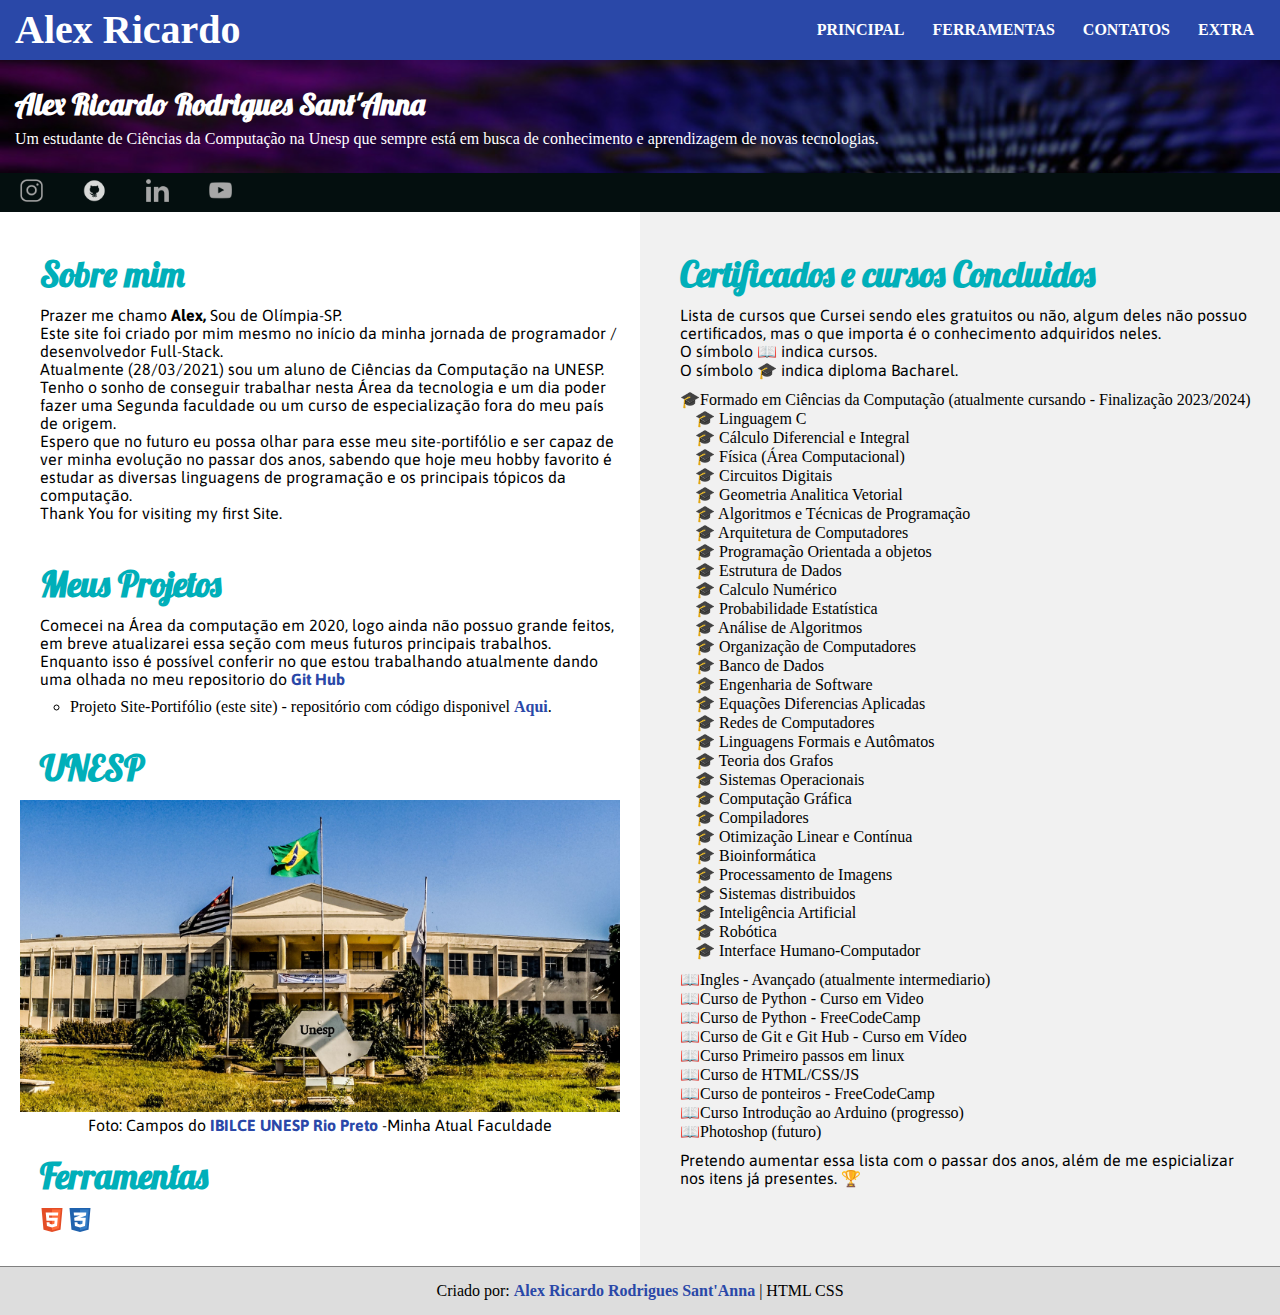
==== index.html @ d3d14c19 "construindo contatos" ====
<!DOCTYPE html>
<html lang="pt-br">
<head>
    <meta charset="UTF-8">
    <meta http-equiv="X-UA-Compatible" content="IE=edge">
    <meta name="viewport" content="width=device-width, initial-scale=1.0">
    <link rel="stylesheet" href="style.css">

    <title>Alex Ricardo</title>

</head>
<body>
    
    <nav>
        <input type="checkbox" id="check">
        <label for="check" class="checkbtn">
            <img src="imagens/novo_menu_riscos40.png" alt="menuzinho" style="width: 30px;">
        </label>

        <label class="logo"><a href="index.html" id="logoLink">Alex Ricardo</a></label>

        <ul>
            <li><a href="index.html">Principal</a></li>
            <li><a href="#">Ferramentas</a></li>
            <li><a href="paginas/contatos.html">Contatos</a></li>
            <li><a href="#">Extra</a></li>
        </ul>

    </nav>

    <div id="textI">

        <h1>Alex Ricardo Rodrigues Sant'Anna</h1>
        <p>Um estudante de Ciências da Computação na Unesp que sempre está em busca de conhecimento e aprendizagem de novas tecnologias.</p>

    </div>

    <section id="contats">
                
        <a href="https://www.instagram.com/alex_ricardu/" target="_blank"><img src="imagens/iconfinder_INSTAGRAM_1217174.png" alt="instragram icon" style="width: 23px;"></a>
        <a href="https://github.com/alexRicc2" target="_blank"><img src="imagens/iconfinder_github_circle_gray_107139.png" alt="Git Hub icon" style="width:23px;"></a>
        <a href="www.linkedin.com/in/alex-ricardo-rodrigues-sant-anna-2970991a3" target="_blank"><img src="imagens/iconfinder_LINKEDIN_1217173.png" alt="Linkedin icon" style="width: 23px;"></a>
        <a href="https://www.youtube.com/channel/UCubvUoQdw0_RSv8P3Rgfekg" target="_blank"><img src="imagens/iconfinder_YOUTUBE_1217140.png" alt="youtube iccon" style="width: 23px;"></a>
            
    </section>
    
    <div id="row"> 

        <section id="main">
                
            <section id="sobre" class="textos">
                
                <h1>Sobre mim</h1>
                <p>Prazer me chamo <strong>Alex, </strong>Sou de Olímpia-SP.</p>
                
                <p>Este site foi criado por mim mesmo no início da minha jornada de programador / desenvolvedor Full-Stack.</p>
                <p>Atualmente (28/03/2021) sou um aluno de Ciências da Computação na UNESP.</p>
                <p>Tenho o sonho de conseguir trabalhar nesta Área da tecnologia e um dia poder fazer uma Segunda faculdade ou um curso de especialização fora do meu país de origem.</p>
                <p>Espero que no futuro eu possa olhar para esse meu site-portifólio e ser capaz de ver minha evolução no passar dos anos, sabendo que hoje meu hobby favorito é estudar as diversas linguagens de programação e os principais tópicos da computação.</p>
                <p>Thank You for visiting my first Site.</p>

            </section>

            <section id="Projetos" class="textos">
                    
                <h1>Meus Projetos</h1>
                <p>Comecei na Área da computação em 2020, logo ainda não possuo grande feitos, em breve atualizarei essa seção com meus futuros principais trabalhos.</p>
                <p>Enquanto isso é possível conferir no que estou trabalhando atualmente dando uma olhada no meu repositorio do <a href="https://github.com/alexRicc2?tab=repositories"target="_blank">Git Hub</a></p>
                    
                <ul>
                    <li>Projeto Site-Portifólio (este site) - repositório com código disponivel <a href="https://github.com/alexRicc2/alexRicc2.github.io" target="_blank">Aqui</a>.</li>
                </ul>

            </section>

            <section class="textos">
                    
                <h1>UNESP</h1>
                <img src="imagens/ibilce28maio20-cortado.jpg" alt="imagem do ibilce" id="imgUnesp">
                <p style="text-align: center; padding-left: unset;">Foto: Campos do <a href="https://www.ibilce.unesp.br/" target="_blank">IBILCE UNESP Rio Preto</a> -Minha Atual Faculdade</p>
                
            </section>

            <section class="textos">
                    
                <h1>Ferramentas</h1>
                <div id="ferramentas">

                    <span id="imagensF">

                        <img src="imagens/iconfinder_badge-html-5_317755 (1).png" alt="html5">
                        <img src="imagens/iconfinder_badge-css-3_317756.png" alt="css3">
                    </span>
                
                </div>
            
            </section>
            
        </section>

        <section id="side">
            
            <section id="Certificados" class="textos">
                    
                <h1>Certificados e cursos Concluidos</h1>
                <p>Lista de cursos que Cursei sendo eles gratuitos ou não, algum deles não possuo certificados, mas o que importa é o conhecimento adquiridos neles.</p>
                <p>O símbolo &#x1f4d6; indica cursos.</p>
                <p>O símbolo &#x1f393; indica diploma Bacharel.</p>
                    
                <ul>
                    <li> &#x1f393;Formado em Ciências da Computação (atualmente cursando - Finalização 2023/2024)
                        <ol>
                            <li> &#x1f393; Linguagem C</li>
                            <li> &#x1f393; Cálculo Diferencial e Integral</li>
                            <li> &#x1f393; Física (Área Computacional)</li>
                            <li> &#x1f393; Circuitos Digitais</li>
                            <li> &#x1f393; Geometria Analitica Vetorial</li>
                            <li> &#x1f393; Algoritmos e Técnicas de Programação</li>
                            <li> &#x1f393; Arquitetura de Computadores</li>
                            <li> &#x1f393; Programação Orientada a objetos </li>
                            <li> &#x1f393; Estrutura de Dados</li>
                            <li> &#x1f393; Calculo Numérico</li>
                            <li> &#x1f393; Probabilidade Estatística</li>
                            <li> &#x1f393; Análise de Algoritmos</li>
                            <li> &#x1f393; Organização de Computadores</li>
                            <li> &#x1f393; Banco de Dados</li>
                            <li> &#x1f393; Engenharia de Software</li>
                            <li> &#x1f393; Equações Diferencias Aplicadas</li>
                            <li> &#x1f393; Redes de Computadores</li>
                            <li> &#x1f393; Linguagens Formais e Autômatos</li>
                            <li> &#x1f393; Teoria dos Grafos</li>
                            <li> &#x1f393; Sistemas Operacionais</li>
                            <li> &#x1f393; Computação Gráfica</li>
                            <li> &#x1f393; Compiladores</li>
                            <li> &#x1f393; Otimização Linear e Contínua</li>
                            <li> &#x1f393; Bioinformática</li>
                            <li> &#x1f393; Processamento de Imagens</li>
                            <li> &#x1f393; Sistemas distribuidos</li>
                            <li> &#x1f393; Inteligência Artificial</li>
                            <li> &#x1f393; Robótica</li>
                            <li> &#x1f393; Interface Humano-Computador</li>
                        </ol>
                    </li>
                
                    <li> &#x1f4d6;Ingles - Avançado (atualmente intermediario)</li>
                    <li> &#x1f4d6;Curso de Python - Curso em Video</li>
                    <li> &#x1f4d6;Curso de Python - FreeCodeCamp</li>
                    <li> &#x1f4d6;Curso de Git e Git Hub - Curso em Vídeo</li>
                    <li> &#x1f4d6;Curso Primeiro passos em linux</li>
                    <li> &#x1f4d6;Curso de HTML/CSS/JS</li>               
                    <li> &#x1f4d6;Curso de ponteiros - FreeCodeCamp</li>
                    <li> &#x1f4d6;Curso Introdução ao Arduino (progresso)</li>
                    <li> &#x1f4d6;Photoshop (futuro)</li>
                </ul>

                <p>Pretendo aumentar essa lista com o passar dos anos, além de me espicializar nos itens já presentes. &#x1f3c6;</p>

            </section>

        </section>

    </div>

    <div class="footer">

        <p>Criado por: <a href="www.linkedin.com/in/alex-ricardo-rodrigues-sant-anna-2970991a3" target="_blank" title="Linkedin">Alex Ricardo Rodrigues Sant'Anna</a> | HTML CSS</p>

    </div>

</body>
</body>
</html>
---- style.css ----
@import url('https://fonts.googleapis.com/css2?family=Lobster&display=swap');
@import url('https://fonts.googleapis.com/css2?family=Asap&display=swap');

* {
	padding: 0;
	margin: 0;
	text-decoration: none;
	list-style: none;
	box-sizing: border-box;
}

body {
	font-family: montserrat;
}
/* Configuraçoes do menu */

nav {
	position: fixed;
	top: 0px;
	background: #2a48a8;
	height: 60px;
	width: 100%;
}
label.logo {
	color: white;
	font-size: 35px;
	line-height: 60px;
	padding: 0 25px;
	font-weight: bold;
}
nav ul {
	position: fixed;
	width: 100%;
	height: 100vh;
	background: #1d075f;
	top: 60px;
	left: -100%;
	text-align: center;
	transition: .5s;
}

nav ul li {
	display: block;
	line-height: 30px;
	margin: 50px 0px;
}

nav ul li a {
	color: white;
	font-size: 20px;
	padding: 20px 13px;
	border-radius: 3px;
	text-transform: uppercase;
}

a:hover{
	background: none;
	color: #3a0fb1;
}
.checkbtn {
	width: 30px;
	float: right;
	margin-top: 14px;
	margin-right: 25px;
	cursor: pointer;
	display: block;
}
#check{
    display: none;
}
#check:checked ~ ul {
	left: 0;
}
/* configuraçoes da seçao abaixo do menu */
#textI{

	background-image: url('imagens/fundo-escuro2-768.jpeg');
	background-repeat: no-repeat;
	color: white;
	width: 100%;
	padding-left: 15px;
	padding-top: 25px;
	margin-top: 60px;
	padding-bottom: 15px;
}


#textI h1{
	font-family: 'Lobster' , cursive;
	color:white;
	margin-bottom: 7px;
	font-size: 30px;
}

/* aba de Contatos*/
#contats{
	background-color: #040f0f;
	display: flex;
	flex-direction: column;
}
#contats a{
	color: white;
	margin-left: 0;	
	padding: 6px 20px;
	text-decoration: none;
	text-align: center;
}

#contats a:hover{
	background-color: white;
	color: black;
}
/*Divisao Para responsividade desktop*/
#row {
	display: flex;
	flex-wrap: wrap;
	flex-direction: column;
}
#side{
	background-color: #f1f1f1;
	padding-bottom: 15px;
}

#sobre {
	margin-bottom: 20px;
}

/* Css do site indicado pela classe .textos*/
.textos h1{
	padding-top: 20px;
	padding-left: 20px;
	padding-bottom: 10px;
	color: #00afb9;
	font-family: 'Lobster' , cursive;
	font-size: 35px;
}


.textos p{
	padding-left: 20px;
	font-family: 'Asap', sans-serif;
}
.textos ul{
	margin-top: 10px;
	margin-left: 20px;
	margin-bottom: 10px;
}
.textos ol{
	margin-left: 15px;
	margin-bottom: 10px;
}

/* Mudança na lista do seçao projetos*/
#Projetos ul li{
	list-style-type: circle;
	margin-left: 30px;
}

/* Ediçao da imagem unesp*/ 
#imgUnesp{
	width: 100%;
	padding: 10px;
}

/*edição da seçao de ferramentas */
#ferramentas{
	padding-bottom: 10px;
}
#imagensF{
	margin-left: 20px;

}
/*ediçao dos links*/

a{
	color: #2a48a8;
	font-weight: bolder;
}
#logoLink{
	color: white;
}

/*Rodape */
.footer{
	border-top: 1px solid gray;
	background: #ddd;
	text-align: center;
	padding: 15px;
}

/*pagina conteudo */
#Mpagina{
	padding: 20px;

}
#minhaFoto{
	border-radius: 20px; 
	border: 1px solid black;
}

/*Adapatando site para tamanho desktop*/

@media screen and (min-width: 768px){

	body{
		background-color: #ddd;
	}
	#Mpagina{
		width: 1100px;
		background-color: white;
		margin: 0px auto 10px auto;
		box-shadow: 0px 0px 8px black;
	
	}
	#minhaFoto{
	}

	#textI{
		background-image: url('imagens/fundo-escuro2-1200.jpeg');
		background-size: cover;
		padding-bottom: 25px;
	}
	/*adapta formato do site para desktop */

	#row, #contats{
		flex-direction: row;
	}

	#side{
		flex: 50%;
		background-color: #f1f1f1;
		padding: 20px;
	}
	#main{
		flex: 50%;
		background-color: white;
		padding: 20px;
	}
	/* adapta menu para desktop */
	label.logo{
		font-size: 40px;
		padding-left: 15px;
	}

	nav ul {
		position: unset;
		width: unset;
		height: unset;
		background: unset;
		text-align: unset;
		transition: unset;
		float: right;
		margin-right: 14px;
	}
	nav ul li {
		display: inline-block;
		line-height: 60px;
		margin: 0px -1px;
	}
	nav ul li a {
		font-size: 16px;
	}
	nav ul li a:hover{
		background: #1d075f;
		color: white;
	}
	.checkbtn{
		display: none;
	}
	#imgUnesp{
		padding: unset;
	}
}
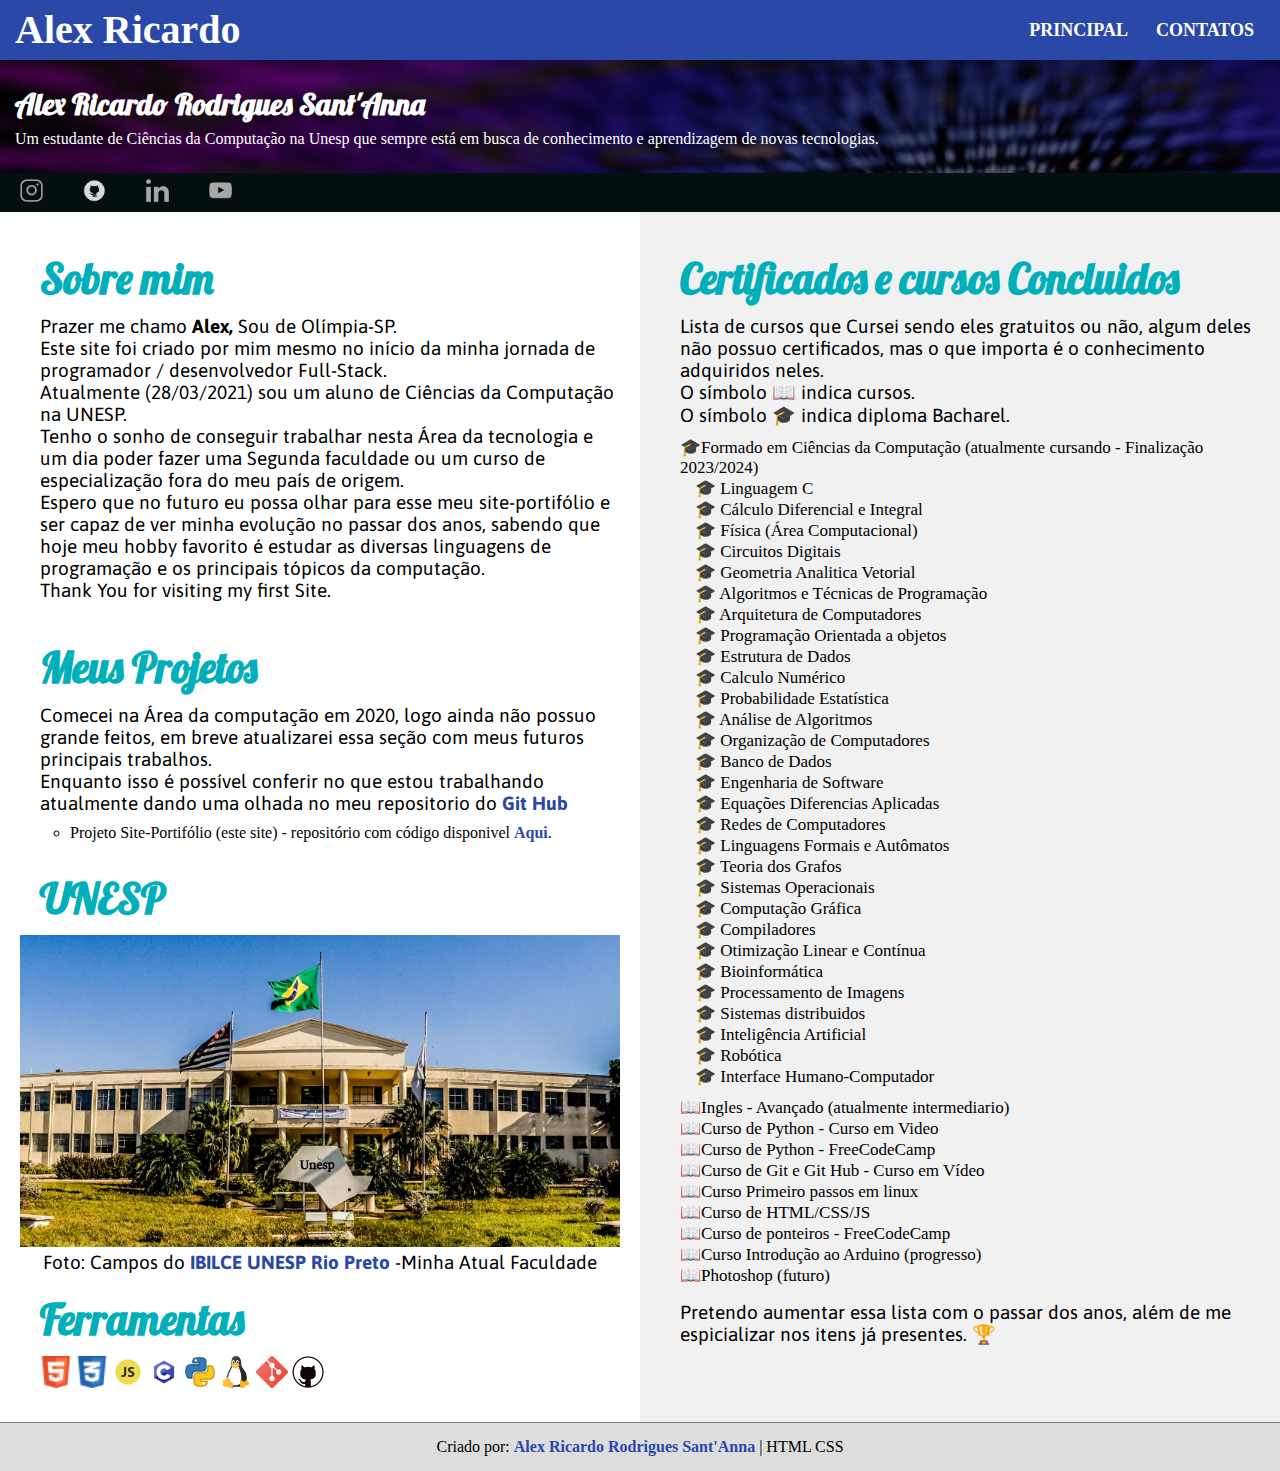
==== commit e7c9d528: "final 1" ====
--- a/index.html
+++ b/index.html
@@ -21,9 +21,7 @@
 
         <ul>
             <li><a href="index.html">Principal</a></li>
-            <li><a href="#">Ferramentas</a></li>
             <li><a href="paginas/contatos.html">Contatos</a></li>
-            <li><a href="#">Extra</a></li>
         </ul>
 
     </nav>
@@ -39,7 +37,7 @@
                 
         <a href="https://www.instagram.com/alex_ricardu/" target="_blank"><img src="imagens/iconfinder_INSTAGRAM_1217174.png" alt="instragram icon" style="width: 23px;"></a>
         <a href="https://github.com/alexRicc2" target="_blank"><img src="imagens/iconfinder_github_circle_gray_107139.png" alt="Git Hub icon" style="width:23px;"></a>
-        <a href="www.linkedin.com/in/alex-ricardo-rodrigues-sant-anna-2970991a3" target="_blank"><img src="imagens/iconfinder_LINKEDIN_1217173.png" alt="Linkedin icon" style="width: 23px;"></a>
+        <a href="https://www.linkedin.com/in/alex-ricardo-rodrigues-sant-anna/" target="_blank"><img src="imagens/iconfinder_LINKEDIN_1217173.png" alt="Linkedin icon" style="width: 23px;"></a>
         <a href="https://www.youtube.com/channel/UCubvUoQdw0_RSv8P3Rgfekg" target="_blank"><img src="imagens/iconfinder_YOUTUBE_1217140.png" alt="youtube iccon" style="width: 23px;"></a>
             
     </section>
@@ -88,8 +86,14 @@
 
                     <span id="imagensF">
 
-                        <img src="imagens/iconfinder_badge-html-5_317755 (1).png" alt="html5">
-                        <img src="imagens/iconfinder_badge-css-3_317756.png" alt="css3">
+                        <img src="imagens/iconfinder_badge-html-5_317755 (1).png" alt="html5" width="32px">
+                        <img src="imagens/iconfinder_badge-css-3_317756.png" alt="css3" width="32px">
+                        <img src="imagens/iconfinder_code-programming-javascript-software-develop-command-language_652581.png" alt="logo java">
+                        <img src="imagens/logo-c-1.png" alt="linguagem C" width="32px">
+                        <img src="imagens/iconfinder_267_Python_4518857.png" alt="Python">
+                        <img src="imagens/iconfinder_logo_brand_brands_logos_linux_2993682.png" alt="Linux">
+                        <img src="imagens/iconfinder_social_media_social_media_logo_git_2993773.png" alt="Git">
+                        <img src="imagens/iconfinder_github_1220319.png" alt="GitHub">
                     </span>
                 
                 </div>
@@ -107,9 +111,9 @@
                 <p>O símbolo &#x1f4d6; indica cursos.</p>
                 <p>O símbolo &#x1f393; indica diploma Bacharel.</p>
                     
-                <ul>
+                <ul style="font-size: 17px;">
                     <li> &#x1f393;Formado em Ciências da Computação (atualmente cursando - Finalização 2023/2024)
-                        <ol>
+                        <ol style="font-size: 17px;">
                             <li> &#x1f393; Linguagem C</li>
                             <li> &#x1f393; Cálculo Diferencial e Integral</li>
                             <li> &#x1f393; Física (Área Computacional)</li>
@@ -153,7 +157,7 @@
                     <li> &#x1f4d6;Photoshop (futuro)</li>
                 </ul>
 
-                <p>Pretendo aumentar essa lista com o passar dos anos, além de me espicializar nos itens já presentes. &#x1f3c6;</p>
+                <p style="margin-top: 15px;">Pretendo aumentar essa lista com o passar dos anos, além de me espicializar nos itens já presentes. &#x1f3c6;</p>
 
             </section>
 
@@ -163,7 +167,7 @@
 
     <div class="footer">
 
-        <p>Criado por: <a href="www.linkedin.com/in/alex-ricardo-rodrigues-sant-anna-2970991a3" target="_blank" title="Linkedin">Alex Ricardo Rodrigues Sant'Anna</a> | HTML CSS</p>
+        <p>Criado por: <a href="https://www.linkedin.com/in/alex-ricardo-rodrigues-sant-anna" target="_blank" title="Linkedin">Alex Ricardo Rodrigues Sant'Anna</a> | HTML CSS</p>
 
     </div>
 
--- a/style.css
+++ b/style.css
@@ -112,15 +112,17 @@
 	color: black;
 }
 /*Divisao Para responsividade desktop*/
-#row {
+#row{
 	display: flex;
 	flex-wrap: wrap;
-	flex-direction: column;
+	flex-direction: row;
 }
 #side{
 	background-color: #f1f1f1;
 	padding-bottom: 15px;
 }
+
+
 
 #sobre {
 	margin-bottom: 20px;
@@ -189,33 +191,19 @@
 	padding: 15px;
 }
 
-/*pagina conteudo */
-#Mpagina{
-	padding: 20px;
-
-}
-#minhaFoto{
-	border-radius: 20px; 
-	border: 1px solid black;
-}
-
 /*Adapatando site para tamanho desktop*/
 
 @media screen and (min-width: 768px){
 
-	body{
-		background-color: #ddd;
-	}
-	#Mpagina{
-		width: 1100px;
-		background-color: white;
-		margin: 0px auto 10px auto;
-		box-shadow: 0px 0px 8px black;
-	
-	}
-	#minhaFoto{
-	}
-
+	.textos h1{
+		font-size: 42px;
+	}
+	.textos p{
+		font-size: 19px;
+	}
+	.textos ul li p{
+		font-size: 19px;
+	}
 	#textI{
 		background-image: url('imagens/fundo-escuro2-1200.jpeg');
 		background-size: cover;
@@ -237,6 +225,7 @@
 		background-color: white;
 		padding: 20px;
 	}
+
 	/* adapta menu para desktop */
 	label.logo{
 		font-size: 40px;
@@ -259,7 +248,7 @@
 		margin: 0px -1px;
 	}
 	nav ul li a {
-		font-size: 16px;
+		font-size: 18px;
 	}
 	nav ul li a:hover{
 		background: #1d075f;
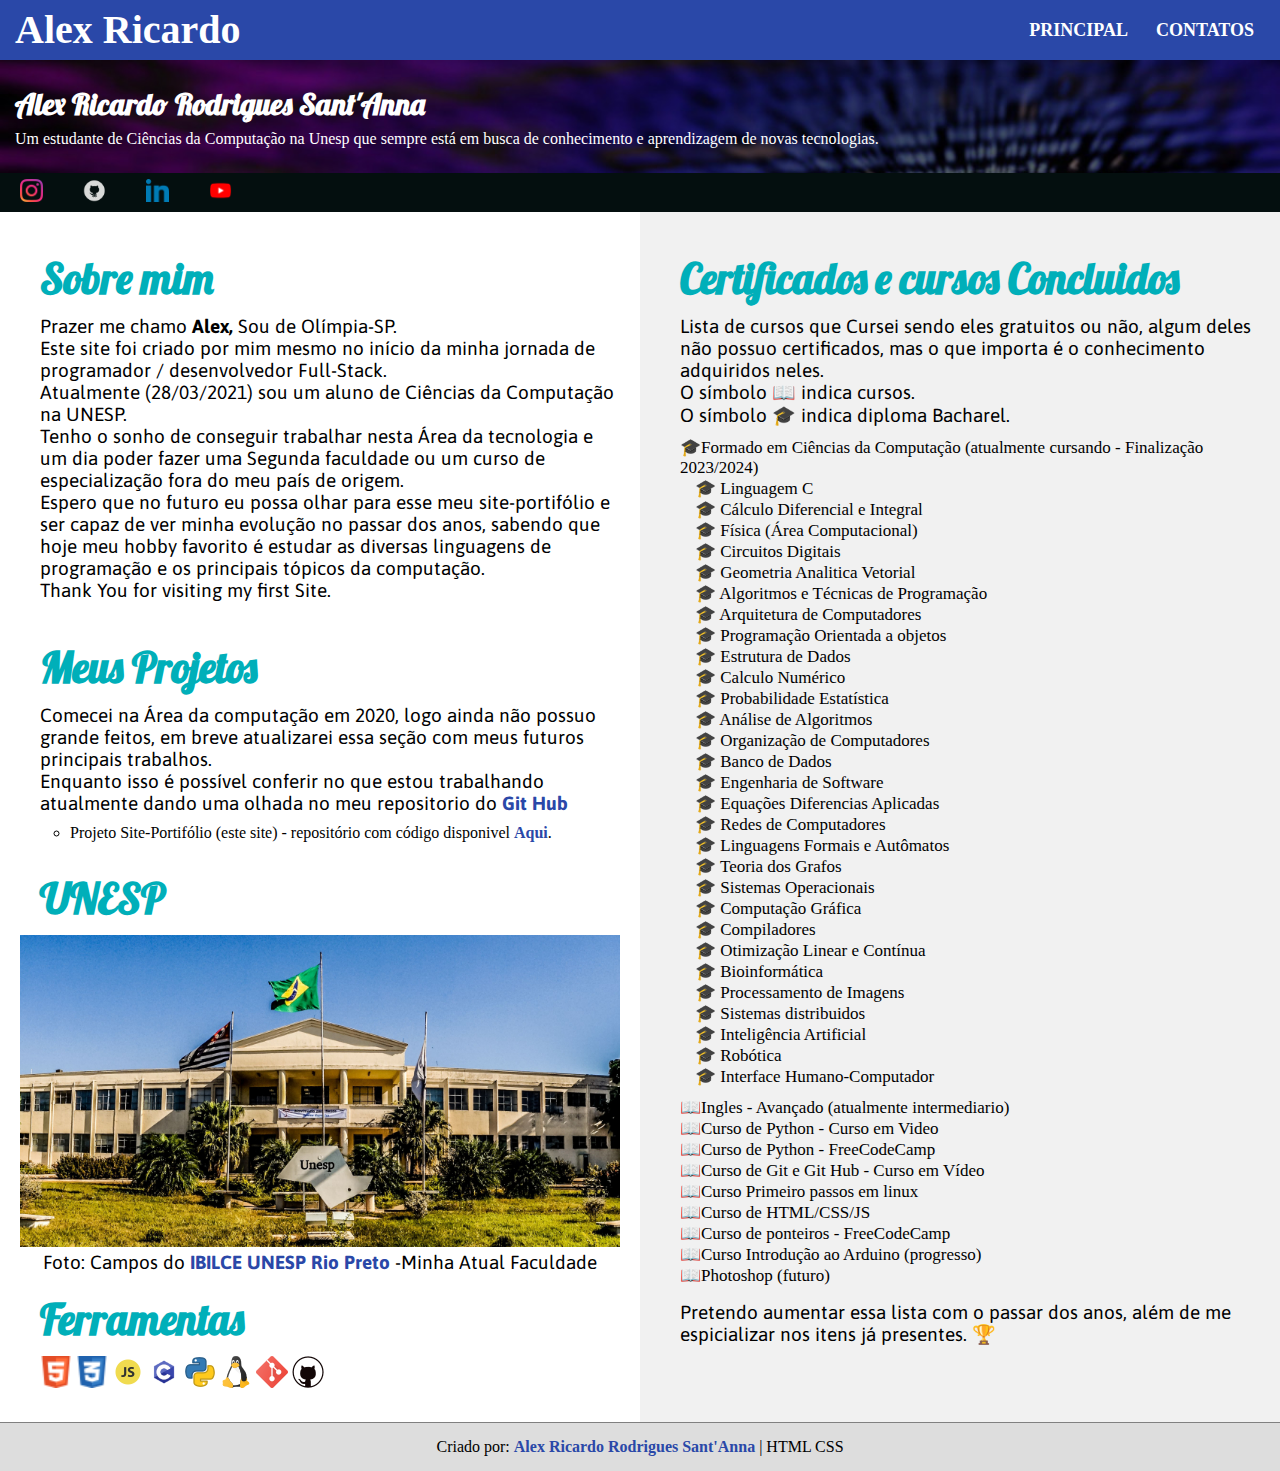
==== commit 4ac7cf93: "colocando cores" ====
--- a/index.html
+++ b/index.html
@@ -35,10 +35,10 @@
 
     <section id="contats">
                 
-        <a href="https://www.instagram.com/alex_ricardu/" target="_blank"><img src="imagens/iconfinder_INSTAGRAM_1217174.png" alt="instragram icon" style="width: 23px;"></a>
+        <a href="https://www.instagram.com/alex_ricardu/" target="_blank"><img src="imagens/icone_insta.png" alt="instragram icon" style="width: 23px;"></a>
         <a href="https://github.com/alexRicc2" target="_blank"><img src="imagens/iconfinder_github_circle_gray_107139.png" alt="Git Hub icon" style="width:23px;"></a>
-        <a href="https://www.linkedin.com/in/alex-ricardo-rodrigues-sant-anna/" target="_blank"><img src="imagens/iconfinder_LINKEDIN_1217173.png" alt="Linkedin icon" style="width: 23px;"></a>
-        <a href="https://www.youtube.com/channel/UCubvUoQdw0_RSv8P3Rgfekg" target="_blank"><img src="imagens/iconfinder_YOUTUBE_1217140.png" alt="youtube iccon" style="width: 23px;"></a>
+        <a href="https://www.linkedin.com/in/alex-ricardo-rodrigues-sant-anna/" target="_blank"><img src="imagens/icone_linkedin.png" alt="Linkedin icon" style="width: 23px;"></a>
+        <a href="https://www.youtube.com/channel/UCubvUoQdw0_RSv8P3Rgfekg" target="_blank"><img src="imagens/icone_youtube.png" alt="youtube iccon" style="width: 23px;"></a>
             
     </section>
     
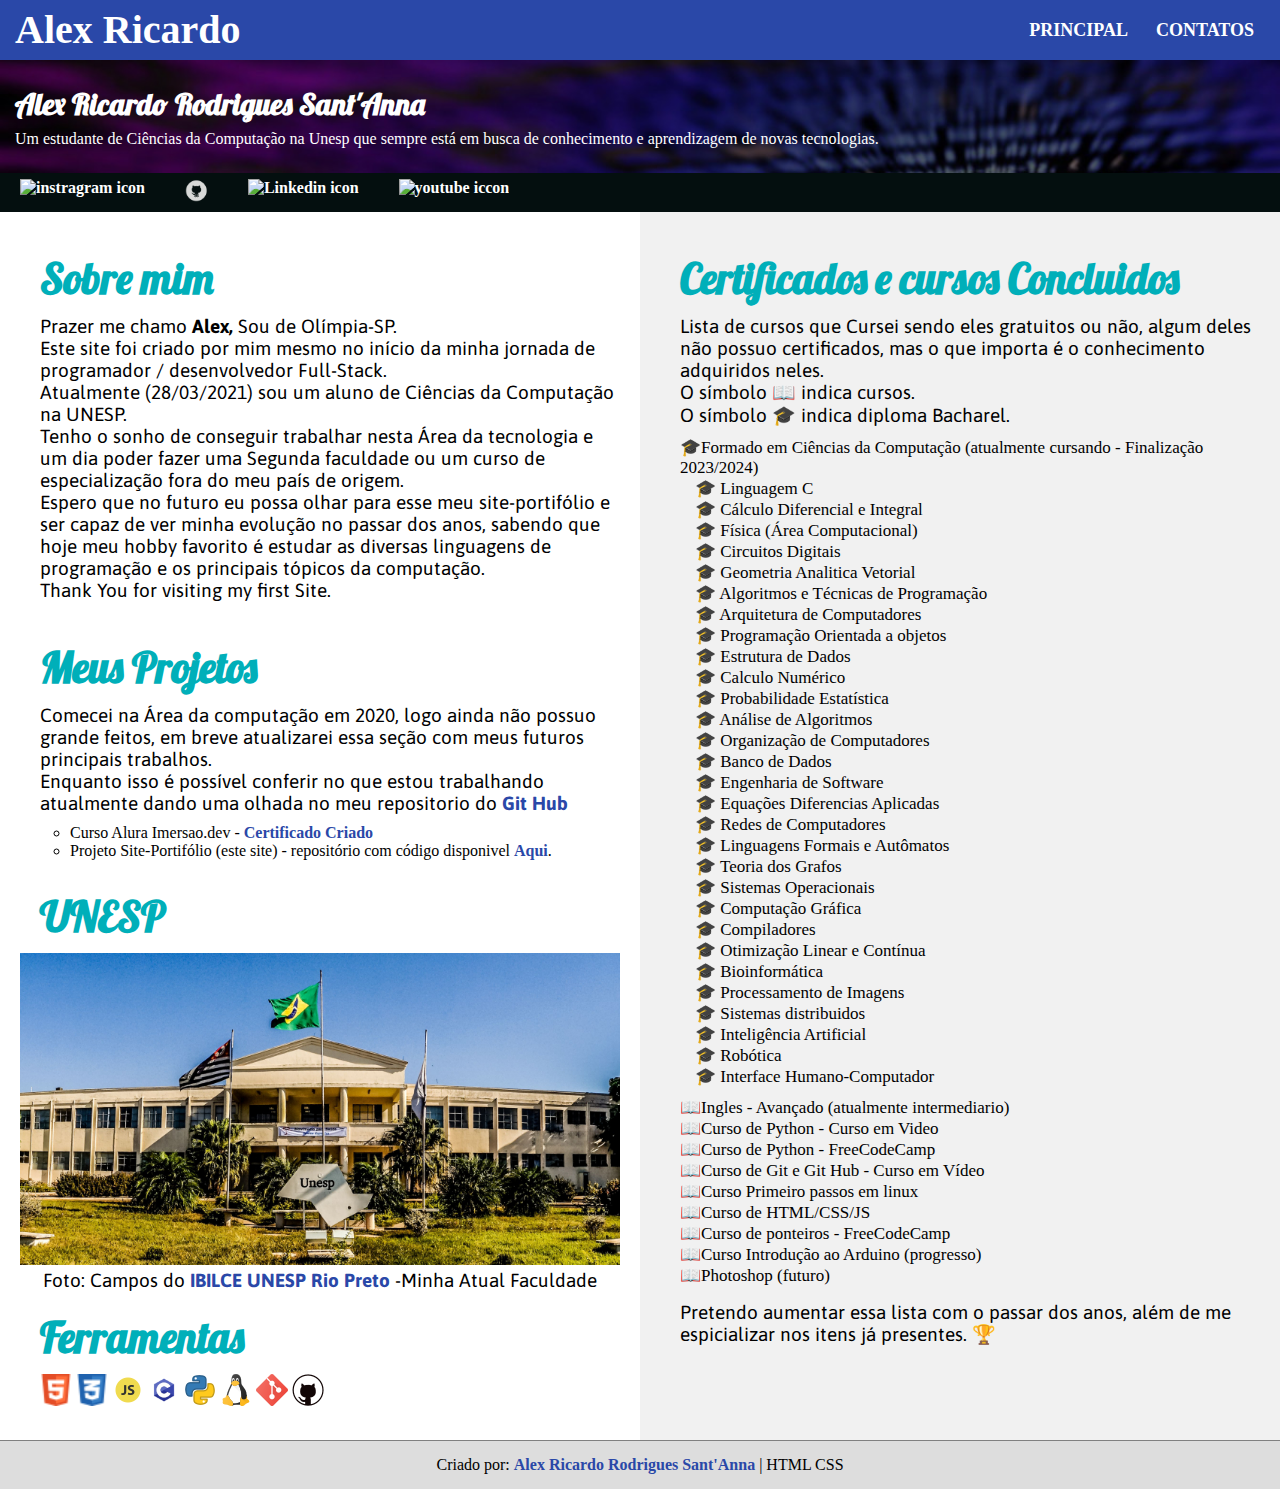
==== commit c7fe664a: "adicionando o curso alura Imersao.dev" ====
--- a/index.html
+++ b/index.html
@@ -35,10 +35,10 @@
 
     <section id="contats">
                 
-        <a href="https://www.instagram.com/alex_ricardu/" target="_blank"><img src="imagens/icone_insta.png" alt="instragram icon" style="width: 23px;"></a>
+        <a href="https://www.instagram.com/alex_ricardu/" target="_blank"><img src="imagens/iconfinder_INSTAGRAM_1217174.png" alt="instragram icon" style="width: 23px;"></a>
         <a href="https://github.com/alexRicc2" target="_blank"><img src="imagens/iconfinder_github_circle_gray_107139.png" alt="Git Hub icon" style="width:23px;"></a>
-        <a href="https://www.linkedin.com/in/alex-ricardo-rodrigues-sant-anna/" target="_blank"><img src="imagens/icone_linkedin.png" alt="Linkedin icon" style="width: 23px;"></a>
-        <a href="https://www.youtube.com/channel/UCubvUoQdw0_RSv8P3Rgfekg" target="_blank"><img src="imagens/icone_youtube.png" alt="youtube iccon" style="width: 23px;"></a>
+        <a href="https://www.linkedin.com/in/alex-ricardo-rodrigues-sant-anna/" target="_blank"><img src="imagens/iconfinder_LINKEDIN_1217173.png" alt="Linkedin icon" style="width: 23px;"></a>
+        <a href="https://www.youtube.com/channel/UCubvUoQdw0_RSv8P3Rgfekg" target="_blank"><img src="imagens/iconfinder_YOUTUBE_1217140.png" alt="youtube iccon" style="width: 23px;"></a>
             
     </section>
     
@@ -66,7 +66,11 @@
                 <p>Enquanto isso é possível conferir no que estou trabalhando atualmente dando uma olhada no meu repositorio do <a href="https://github.com/alexRicc2?tab=repositories"target="_blank">Git Hub</a></p>
                     
                 <ul>
+                    
+                    <li>Curso Alura Imersao.dev - <a href="https://codepen.io/alexricc2/full/qBRpJKP">Certificado Criado</a></li>
+                    
                     <li>Projeto Site-Portifólio (este site) - repositório com código disponivel <a href="https://github.com/alexRicc2/alexRicc2.github.io" target="_blank">Aqui</a>.</li>
+
                 </ul>
 
             </section>
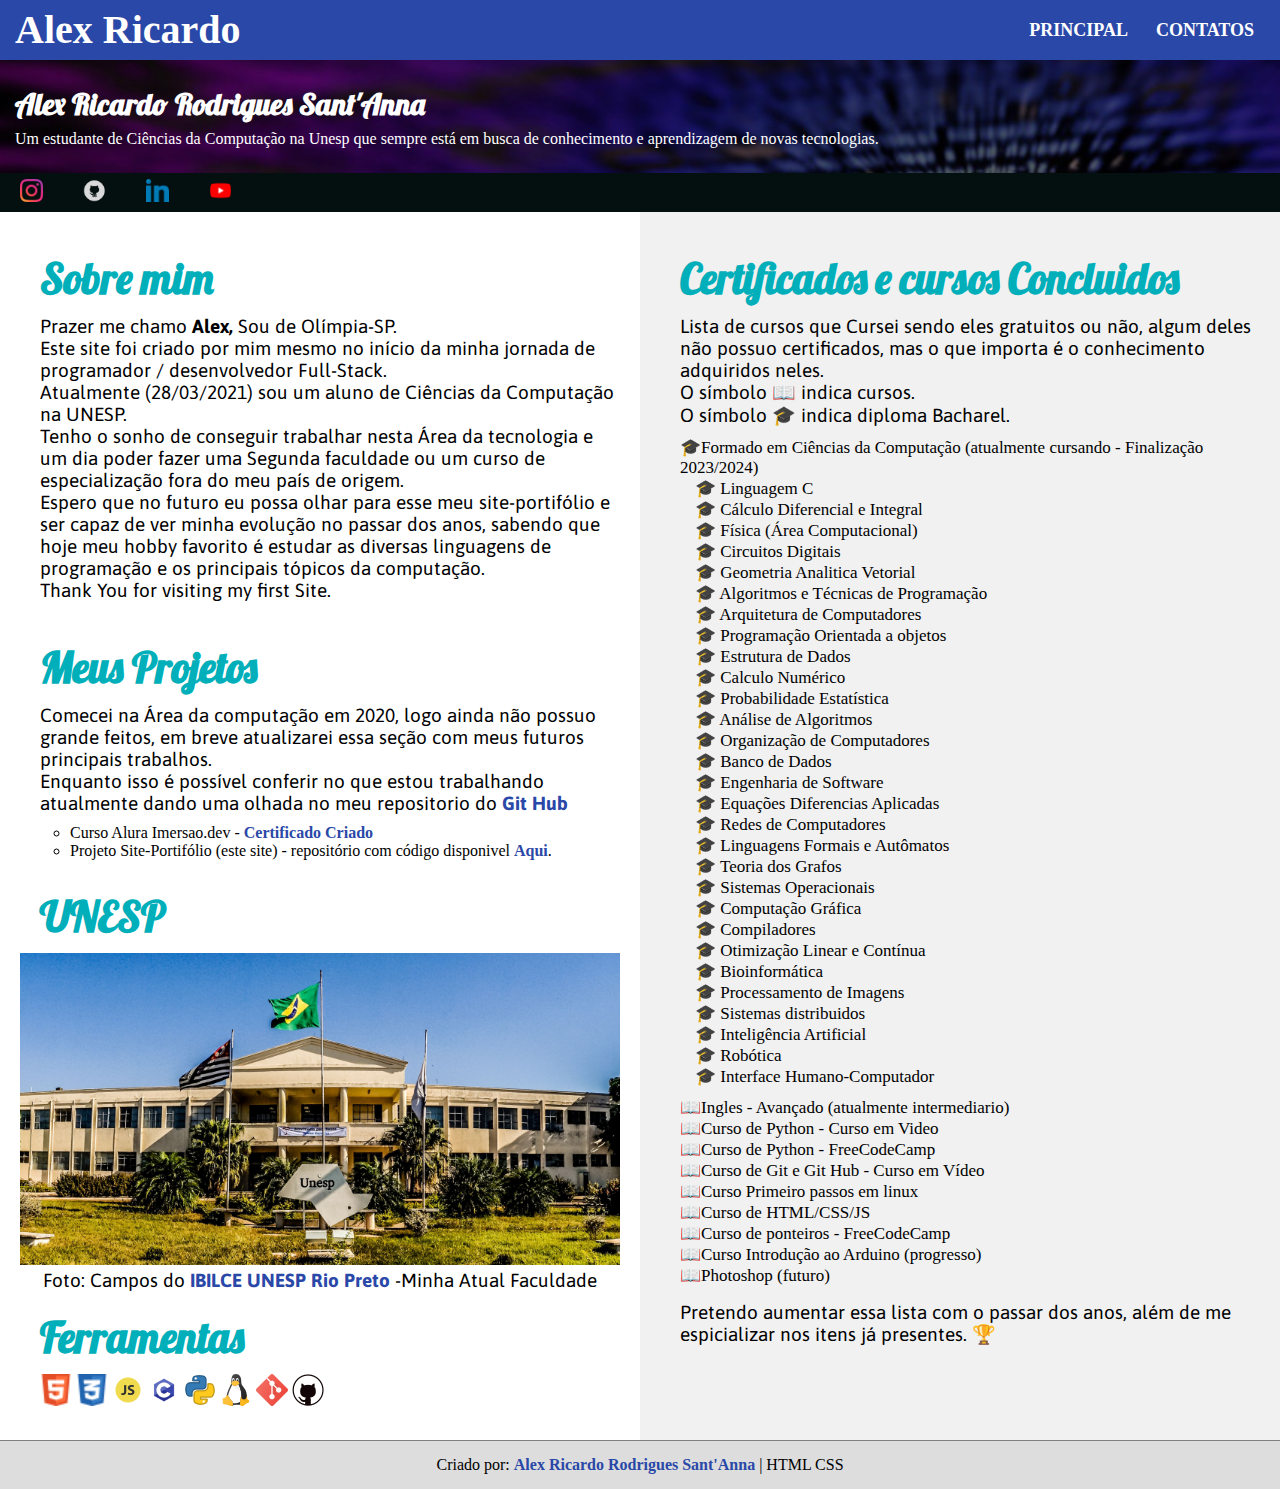
==== commit 46e1b29b: "Merge branch 'desenvolvimento' into main" ====
--- a/index.html
+++ b/index.html
@@ -35,10 +35,10 @@
 
     <section id="contats">
                 
-        <a href="https://www.instagram.com/alex_ricardu/" target="_blank"><img src="imagens/iconfinder_INSTAGRAM_1217174.png" alt="instragram icon" style="width: 23px;"></a>
+        <a href="https://www.instagram.com/alex_ricardu/" target="_blank"><img src="imagens/icone_insta.png" alt="instragram icon" style="width: 23px;"></a>
         <a href="https://github.com/alexRicc2" target="_blank"><img src="imagens/iconfinder_github_circle_gray_107139.png" alt="Git Hub icon" style="width:23px;"></a>
-        <a href="https://www.linkedin.com/in/alex-ricardo-rodrigues-sant-anna/" target="_blank"><img src="imagens/iconfinder_LINKEDIN_1217173.png" alt="Linkedin icon" style="width: 23px;"></a>
-        <a href="https://www.youtube.com/channel/UCubvUoQdw0_RSv8P3Rgfekg" target="_blank"><img src="imagens/iconfinder_YOUTUBE_1217140.png" alt="youtube iccon" style="width: 23px;"></a>
+        <a href="https://www.linkedin.com/in/alex-ricardo-rodrigues-sant-anna/" target="_blank"><img src="imagens/icone_linkedin.png" alt="Linkedin icon" style="width: 23px;"></a>
+        <a href="https://www.youtube.com/channel/UCubvUoQdw0_RSv8P3Rgfekg" target="_blank"><img src="imagens/icone_youtube.png" alt="youtube iccon" style="width: 23px;"></a>
             
     </section>
     
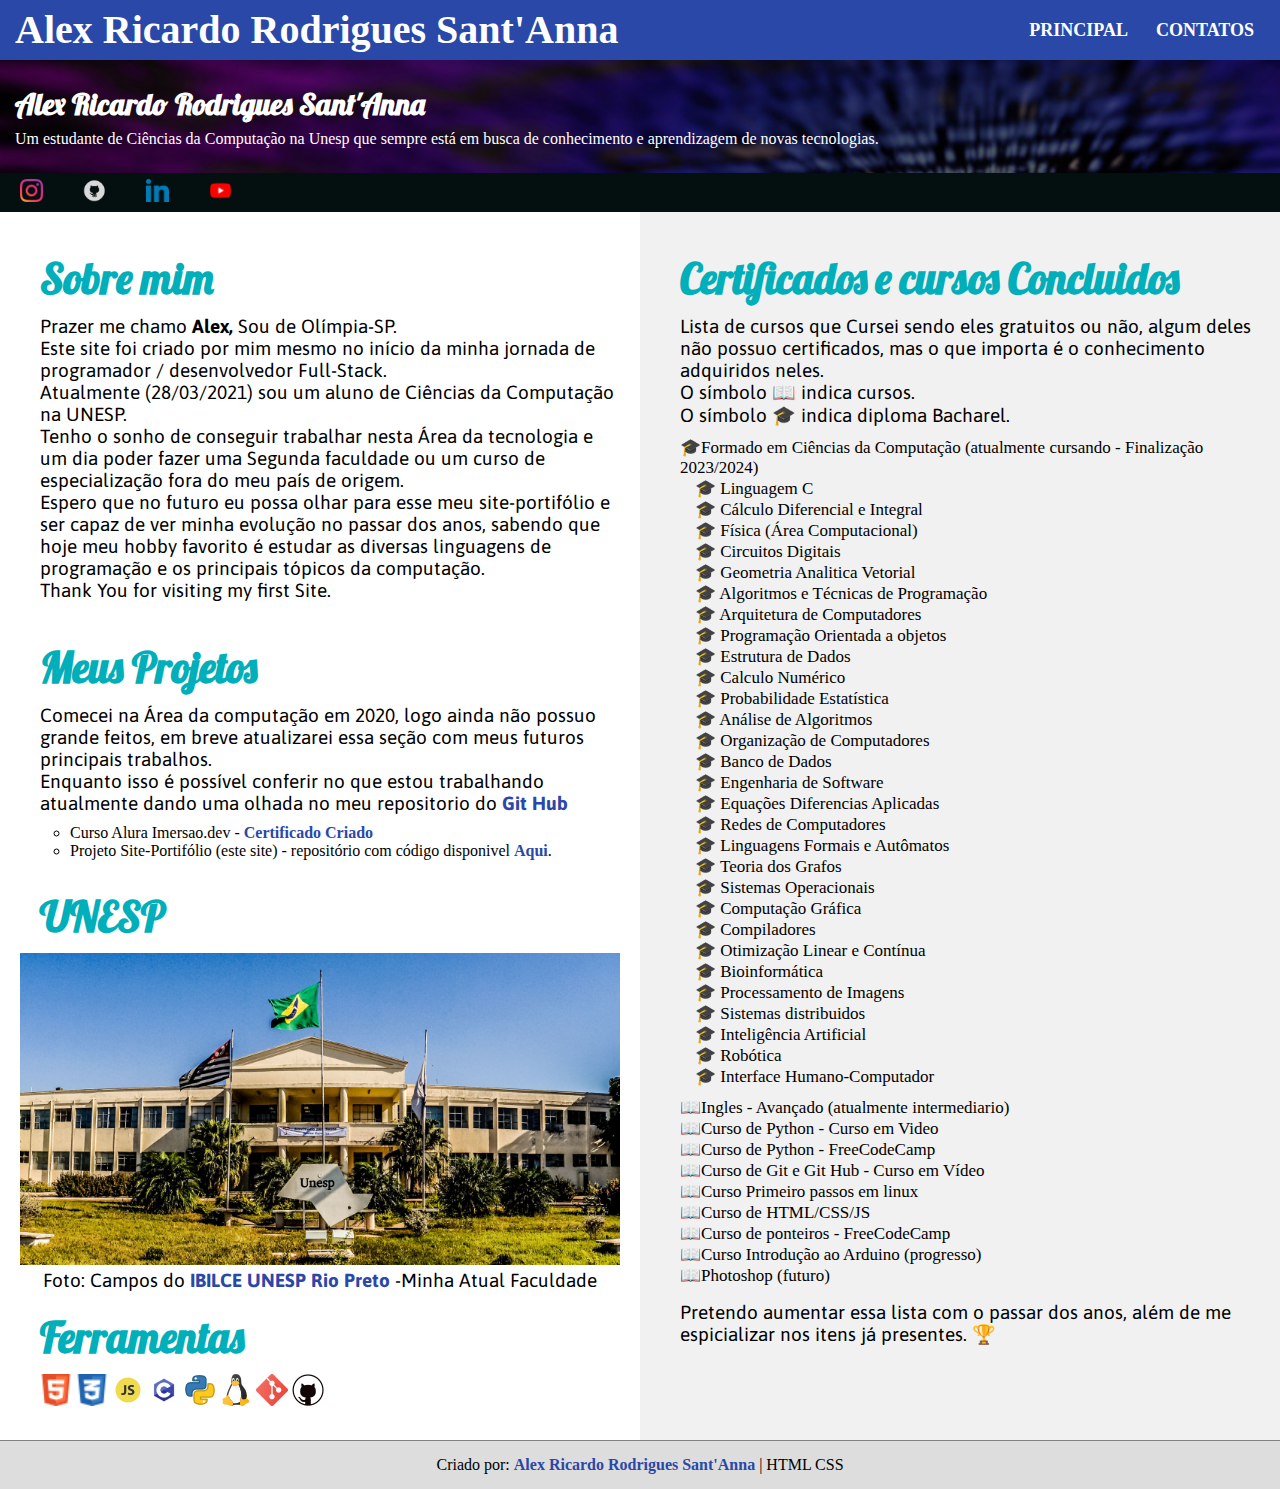
==== commit a4ea21cc: "Update index.html" ====
--- a/index.html
+++ b/index.html
@@ -17,7 +17,7 @@
             <img src="imagens/novo_menu_riscos40.png" alt="menuzinho" style="width: 30px;">
         </label>
 
-        <label class="logo"><a href="index.html" id="logoLink">Alex Ricardo</a></label>
+        <label class="logo"><a href="index.html" id="logoLink">Alex Ricardo Rodrigues Sant'Anna</a></label>
 
         <ul>
             <li><a href="index.html">Principal</a></li>
@@ -177,4 +177,4 @@
 
 </body>
 </body>
-</html>+</html>
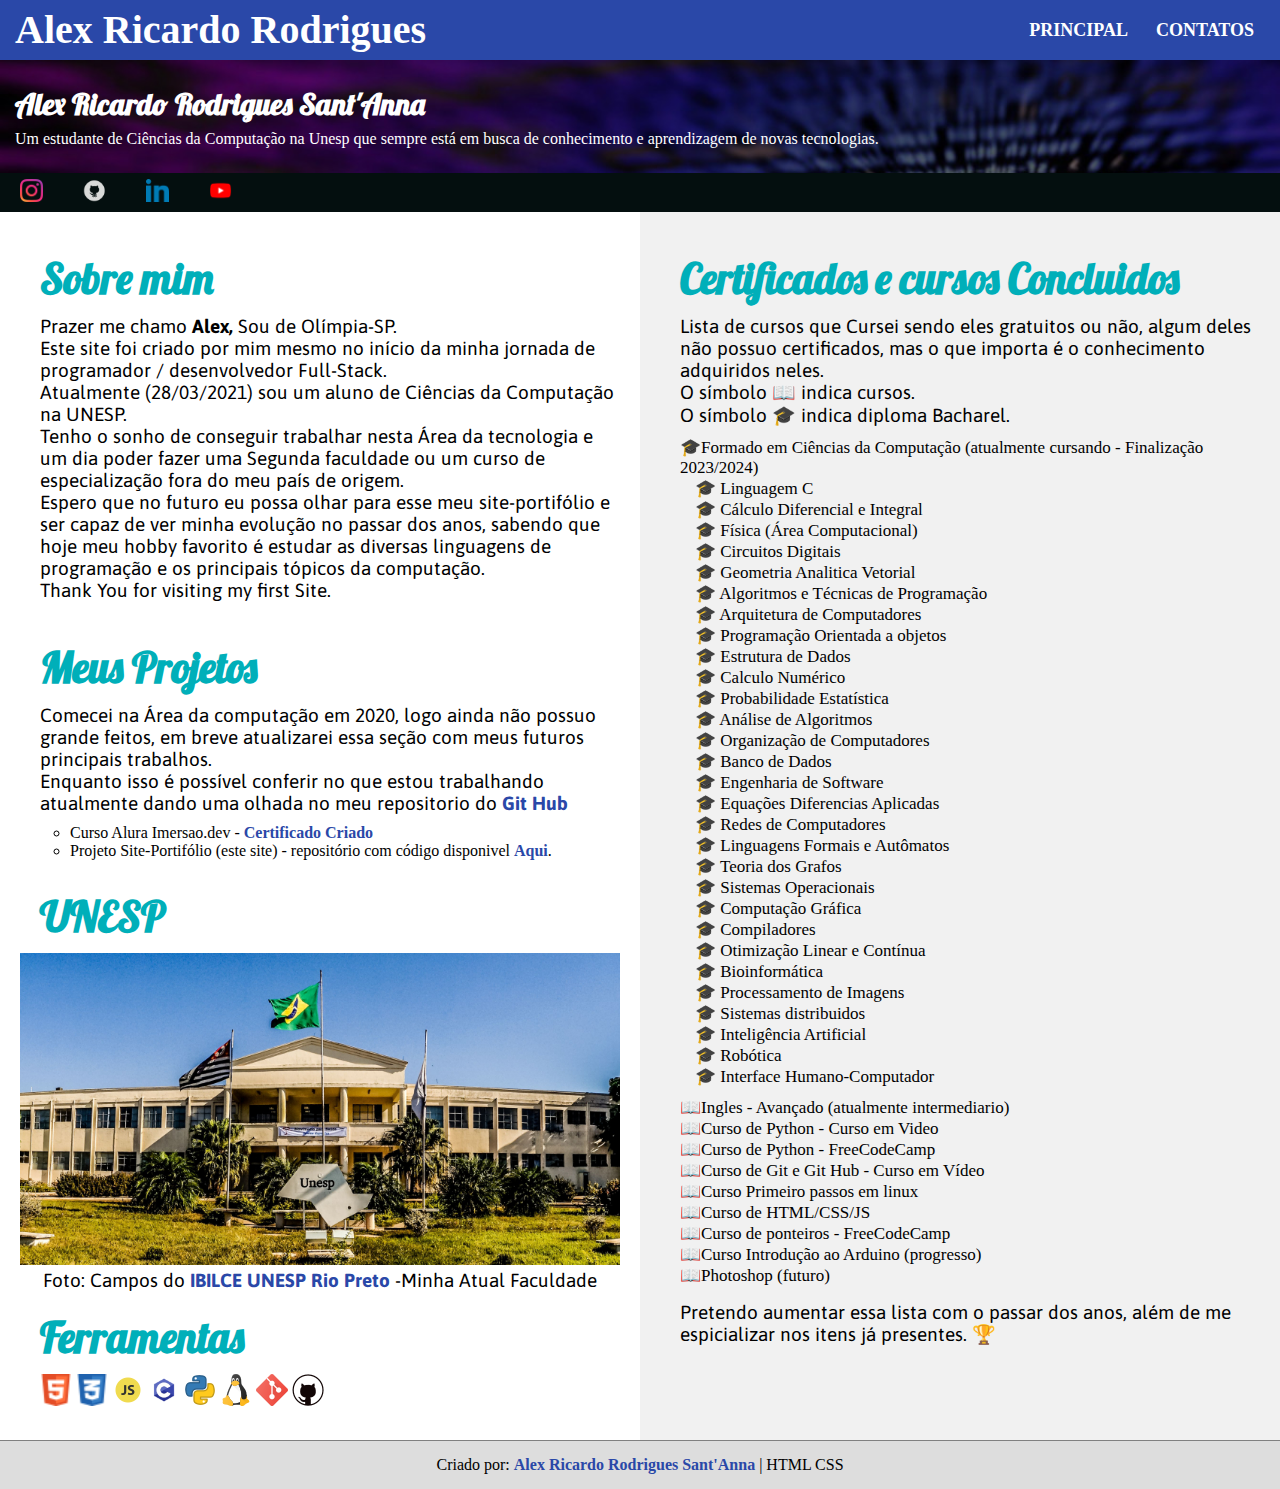
==== commit c807ebc9: "Update index.html" ====
--- a/index.html
+++ b/index.html
@@ -17,7 +17,7 @@
             <img src="imagens/novo_menu_riscos40.png" alt="menuzinho" style="width: 30px;">
         </label>
 
-        <label class="logo"><a href="index.html" id="logoLink">Alex Ricardo Rodrigues Sant'Anna</a></label>
+        <label class="logo"><a href="index.html" id="logoLink">Alex Ricardo Rodrigues</a></label>
 
         <ul>
             <li><a href="index.html">Principal</a></li>
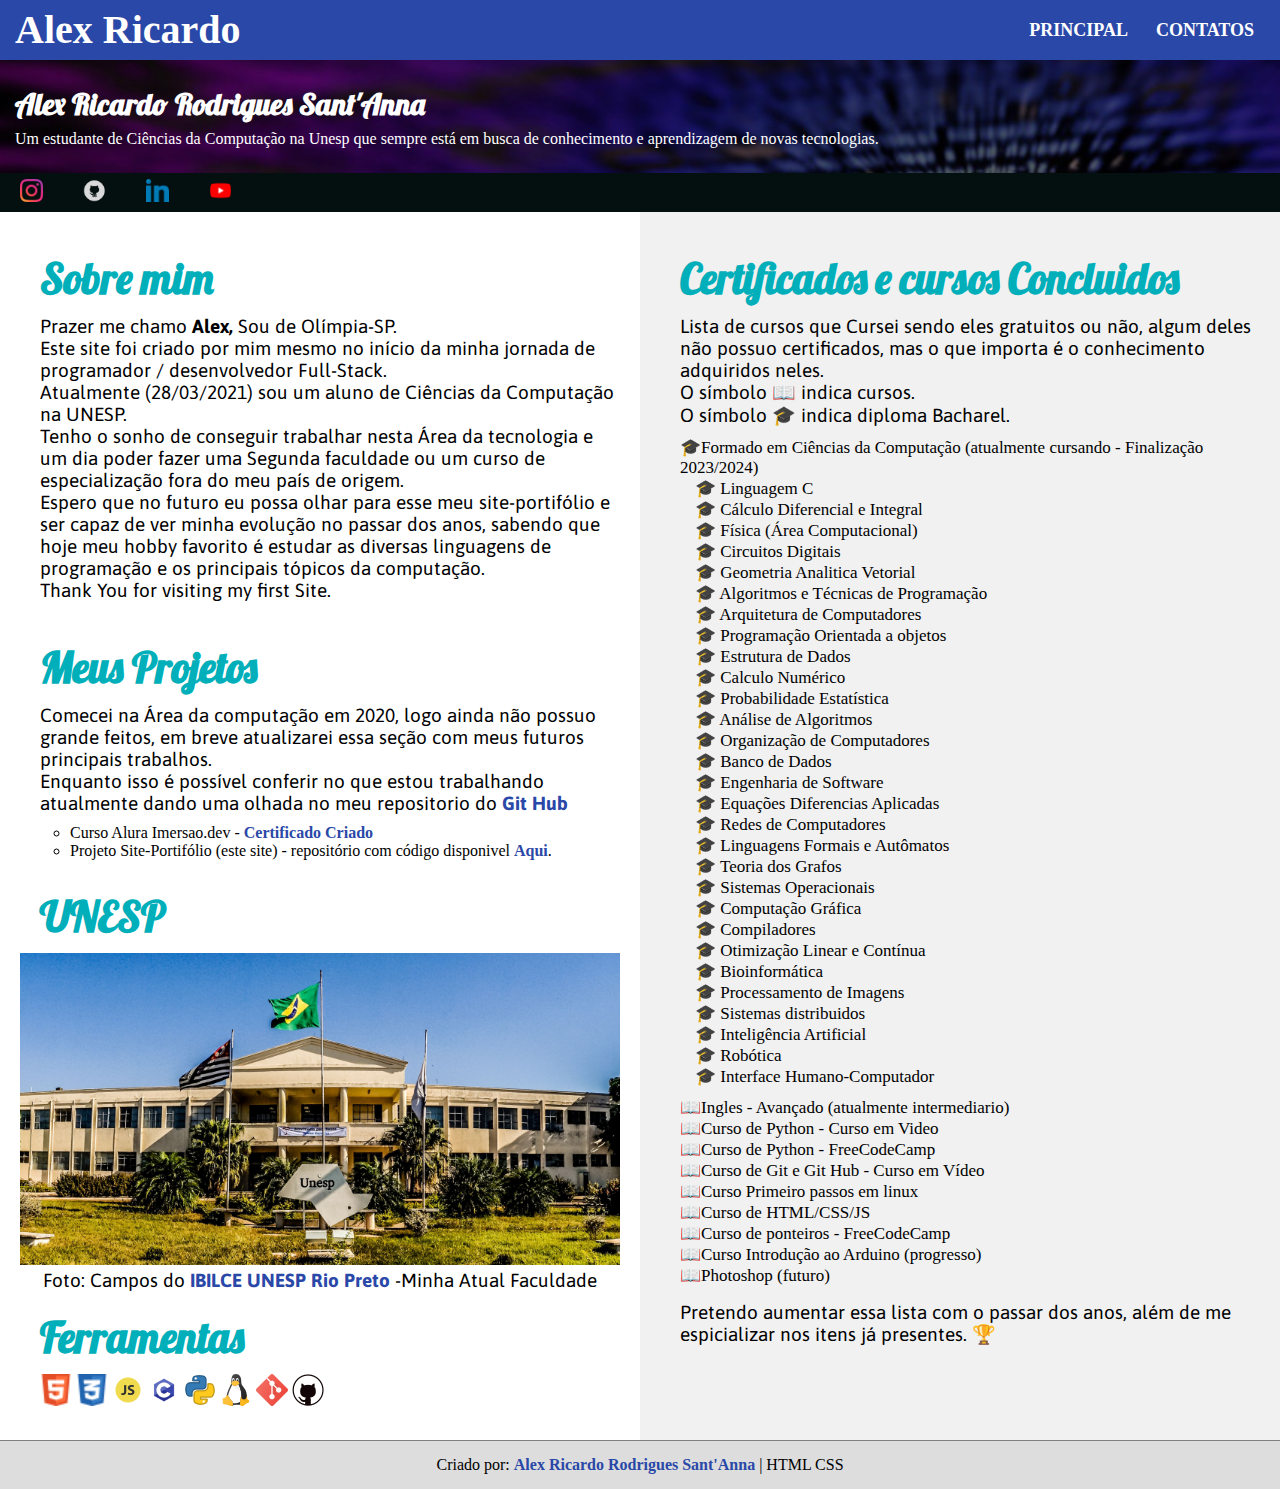
==== commit fc156032: "Update index.html" ====
--- a/index.html
+++ b/index.html
@@ -17,7 +17,7 @@
             <img src="imagens/novo_menu_riscos40.png" alt="menuzinho" style="width: 30px;">
         </label>
 
-        <label class="logo"><a href="index.html" id="logoLink">Alex Ricardo Rodrigues</a></label>
+        <label class="logo"><a href="index.html" id="logoLink">Alex Ricardo</a></label>
 
         <ul>
             <li><a href="index.html">Principal</a></li>
